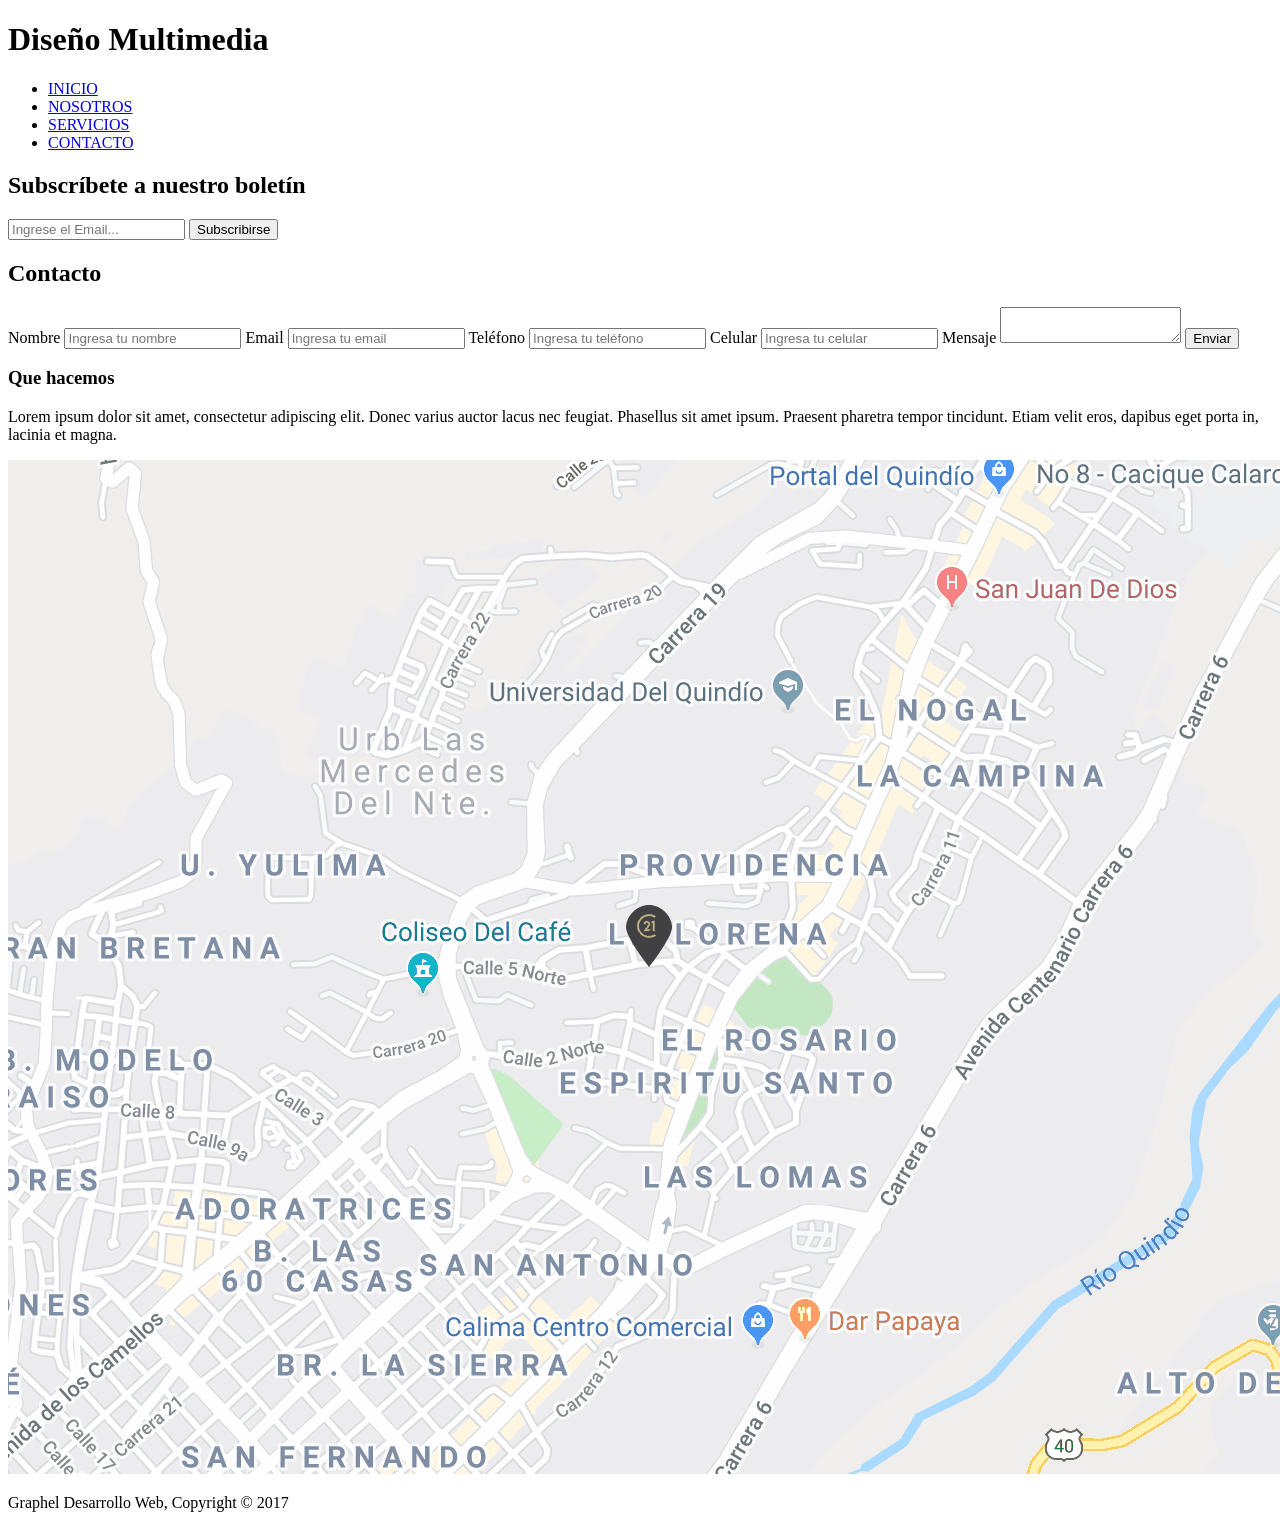
==== pages/contacto.html @ 00b79c46 "JS-Primer commit, creacion del html" ====
<!DOCTYPE html>
<html lang="es">
<head>
    <meta charset="UTF-8">
    <meta name="viewport" content="width=device-width, initial-scale=1.0">
    <link rel="stylesheet" href="../styles/styles.css">
    <title>Contacto</title>
</head>
<body>
    <main>
        <header>
            <h1><span>Diseño Multimedia</span></h1>
        </header>
        <nav>
            <ul>
                <li><a href="../index.html">INICIO</a></li>
                <li><a href="nosotros.html">NOSOTROS</a></li>
                <li><a href="servicios.html">SERVICIOS</a></li>
                <li><a href="contacto.html">CONTACTO</a></li>
            </ul>
        </nav>
        <section id="boletin">
            <h2>Subscríbete a nuestro boletín</h2>
            <input type="email" placeholder="Ingrese el Email...">
            <button>Subscribirse</button>
        </section>
        <section id="contenido">
            <section>
                <h2>Contacto</h2>
                <form>
                    <label>Nombre</label>
                    <input type="text" placeholder="Ingresa tu nombre">
                    <label>Email</label>
                    <input type="email" placeholder="Ingresa tu email">
                    <label>Teléfono</label>
                    <input type="tel" placeholder="Ingresa tu teléfono">
                    <label>Celular</label>
                    <input type="tel" placeholder="Ingresa tu celular">
                    <label>Mensaje</label>
                    <textarea></textarea>
                    <button type="submit">Enviar</button>
                </form>
            </section>
            <section id="lateral">
                <h3>Que hacemos</h3>
                <p>Lorem ipsum dolor sit amet, consectetur adipiscing elit. Donec varius auctor lacus nec feugiat. Phasellus sit amet ipsum. Praesent pharetra tempor tincidunt. Etiam velit eros, dapibus eget porta in, lacinia et magna.</p>
                <img src="../assets/images/mapaGoogle.png" alt="Mapa">
            </section>
        </section>
        <footer>
            <p>Graphel Desarrollo Web, Copyright © 2017</p>
        </footer>
    </main>
</body>
</html>
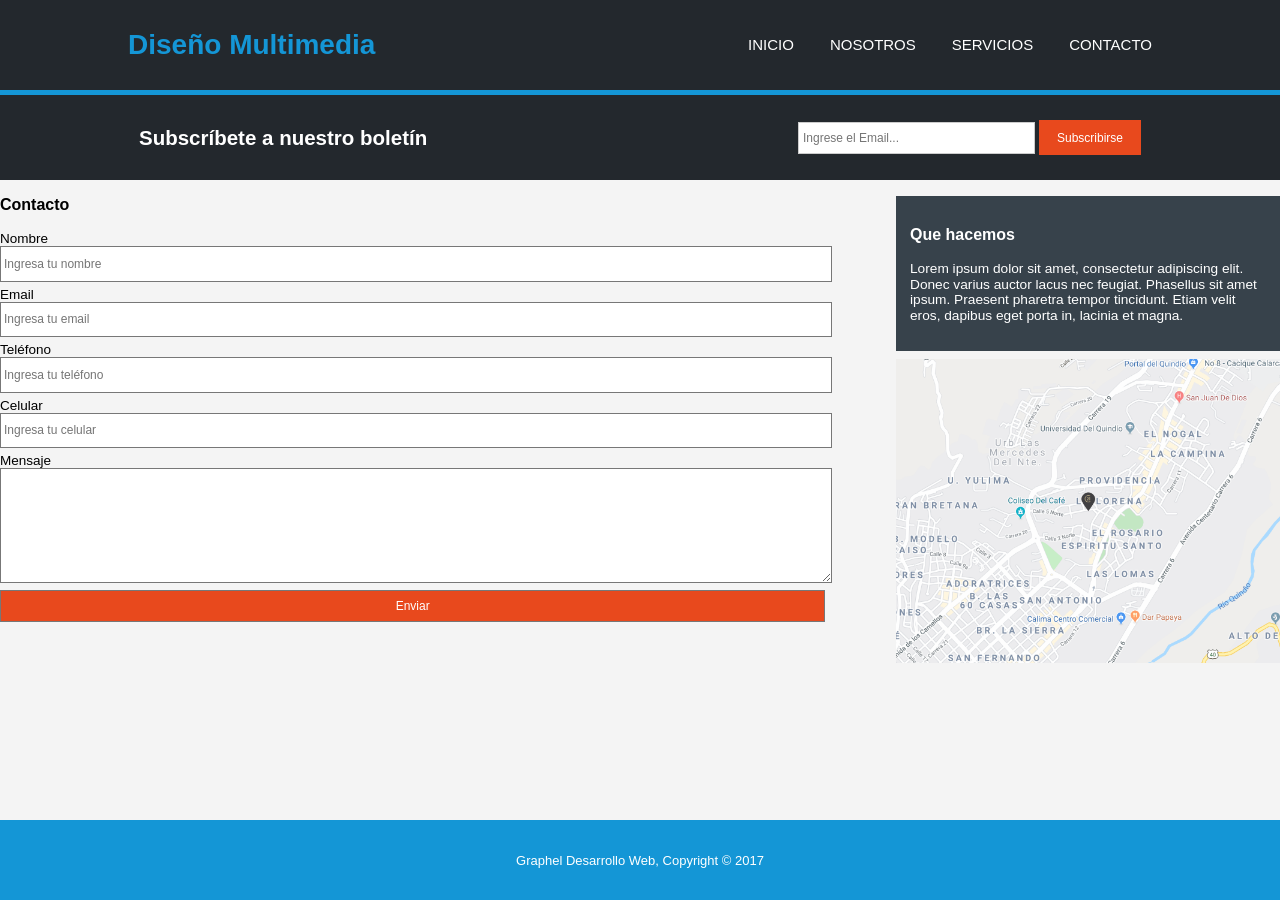
==== commit db9a330f: "JS- Linkeo de las paginas de html con el nuevo css y correccion de css" ====
--- a/pages/contacto.html
+++ b/pages/contacto.html
@@ -3,7 +3,7 @@
 <head>
     <meta charset="UTF-8">
     <meta name="viewport" content="width=device-width, initial-scale=1.0">
-    <link rel="stylesheet" href="../styles/styles.css">
+    <link rel="stylesheet" href="../styles/style.css">
     <title>Contacto</title>
 </head>
 <body>
--- a/styles/style.css
+++ b/styles/style.css
@@ -0,0 +1,323 @@
+* {
+    margin: 0;
+    padding: 0;
+    box-sizing: border-box;
+}
+body {
+    font-family: Arial, sans-serif;
+    font-size: 14px;
+    background: #f4f4f4;
+    min-height: 100vh;
+    display: flex;
+    flex-direction: column;
+}
+a {
+    text-decoration: none;
+}
+ul {
+    list-style: none;
+}
+img {
+    max-width: 100%;
+}
+.contenedor {
+    width: 80%;
+    margin: 0 auto;
+}
+header .contenedor {
+    display: flex;
+    justify-content: space-between;
+}
+header {
+    background: #23282d;
+    border-bottom: 5px solid #1496d6;
+    height: 95px;
+}
+main > nav {
+    background: #23282d;
+    border-bottom: 5px solid #1496d6;
+    height: 95px;
+    width: 50%;
+    padding-right: 10%;
+    display: flex;
+    justify-content: flex-end;
+}
+header h1 {
+    color: white;
+    font-size: 28px;
+    line-height: 90px;
+}
+header h1 span {
+    color: #1496d6;
+}
+nav ul {
+    display: flex;
+}
+nav li {
+    margin-left: 36px;
+    line-height: 90px;
+}
+nav a {
+    color: white;
+    font-size: 15px;
+}
+nav a:hover {
+    color: #1496d6;
+}
+nav a.activo {
+    color: #1496d6;
+    font-weight: bold;
+}
+main {
+    display: flex;
+    flex-wrap: wrap;
+}
+main > * {
+    width: 100%;
+}
+main > header {
+    width: 50%;
+    padding-left: 10%;
+}
+.boletin {
+    background: #23282d;
+    height: 85px;
+    display: flex;
+    align-items: center;
+}
+#boletin {
+    background: #23282d;
+    height: 85px;
+    display: flex;
+    align-items: center;
+    padding: 0 10%;
+}
+.boletin .contenedor {
+    display: flex;
+    justify-content: space-between;
+    align-items: center;
+}
+.boletin h2 {
+    color: white;
+    font-size: 20.5px;
+    line-height: 83px;
+    padding-left: 11px;
+}
+#boletin h2 {
+    color: white;
+    font-size: 20.5px;
+    line-height: 83px;
+    padding-left: 11px;
+    margin-right: auto;
+}
+.boletin form {
+    display: flex;
+    align-items: center;
+    margin-right: 11px;
+}
+.boletin input {
+    width: 237px;
+    height: 32px;
+    border: 1px solid #ccc;
+    padding: 0 4px;
+    font-size: 12px;
+}
+#boletin input {
+    width: 237px;
+    height: 32px;
+    border: 1px solid #ccc;
+    padding: 0 4px;
+    font-size: 12px;
+}
+.boletin button {
+    background: #e8491d;
+    color: white;
+    border: none;
+    height: 35px;
+    min-width: 97px;
+    padding: 0 18px;
+    font-size: 12px;
+    margin-left: 4px;
+}
+#boletin button {
+    background: #e8491d;
+    color: white;
+    border: none;
+    height: 35px;
+    min-width: 97px;
+    padding: 0 18px;
+    font-size: 12px;
+    margin-left: 4px;
+    margin-right: 11px;
+}
+.inicio {
+    height: 365px;
+    background: #3c3c3c;
+    color: white;
+    text-align: center;
+    display: flex;
+    flex-direction: column;
+}
+.inicio > img {
+    width: 100%;
+    object-fit: cover;
+    opacity: 0.5;
+    height: 365px;
+    flex-shrink: 0;
+}
+.inicio .contenedor {
+    margin-top: -273px;
+    z-index: 1;
+}
+.inicio h2 {
+    font-size: 50px;
+    margin-bottom: 18px;
+}
+.inicio p {
+    font-size: 18px;
+    width: 92%;
+    margin: 0 auto;
+}
+.caracteristicas {
+    padding: 27px 0 37px;
+    text-align: center;
+    display: flex;
+}
+.caracteristicas .contenedor {
+    display: flex;
+}
+.caracteristica {
+    width: 33.33%;
+    padding: 0 20px;
+}
+.caracteristica img {
+    display: block;
+    height: 81px;
+    margin: 0 auto 10px;
+}
+.caracteristica h3 {
+    font-size: 15.8px;
+    margin-bottom: 18px;
+}
+.caracteristica p {
+    font-size: 13.8px;
+    line-height: 16px;
+}
+#contenido {
+    width: 80%;
+    margin: 0 auto;
+    padding: 16px 0 18px;
+    flex: 1;
+    min-height: calc(100vh - 260px);
+    display: flex;
+    justify-content: space-between;
+    align-items: flex-start;
+}
+#contenido > section {
+    width: 65%;
+}
+#contenido h2 {
+    font-size: 16px;
+    margin-bottom: 17px;
+}
+#contenido p {
+    font-size: 13.7px;
+    line-height: 15.5px;
+    margin-bottom: 10px;
+}
+#contenido #texto {
+    background: #37424b;
+    color: white;
+    padding: 14px;
+    margin-bottom: 9px;
+}
+#contenido > section > img {
+    display: block;
+    width: 100%;
+    height: 165px;
+    object-fit: cover;
+}
+.servicio {
+    background: #e6e6e6;
+    border: 1px solid #ccc;
+    height: 162px;
+    padding: 36px 19px 22px;
+    margin-bottom: 5px;
+}
+.servicio h3 {
+    font-size: 16px;
+    margin-bottom: 17px;
+}
+label {
+    display: block;
+    font-size: 13.5px;
+    line-height: 15px;
+}
+#contenido input {
+    display: block;
+    width: 100%;
+    height: 35.5px;
+    border: 1px solid #777;
+    padding: 0 3px;
+    font-family: Arial, sans-serif;
+    font-size: 12px;
+    margin-bottom: 5px;
+}
+#contenido textarea {
+    display: block;
+    width: 100%;
+    border: 1px solid #777;
+    padding: 0 3px;
+    font-family: Arial, sans-serif;
+    font-size: 12px;
+    height: 115px;
+    margin-bottom: 7px;
+}
+#contenido button {
+    display: block;
+    border: 1px solid #777;
+    padding: 0 3px;
+    font-family: Arial, sans-serif;
+    font-size: 12px;
+    width: 99.2%;
+    height: 32px;
+    background: #e8491d;
+    color: white;
+    margin-bottom: 0;
+}
+#contenido > #lateral {
+    width: 30%;
+}
+#lateral h3 {
+    background: #37424b;
+    color: white;
+    font-size: 16px;
+    padding: 30px 14px 17px;
+}
+#lateral p {
+    background: #37424b;
+    color: white;
+}
+#contenido #lateral p {
+    margin: 0;
+    padding: 0 14px 28px;
+}
+#contenido > #lateral > img {
+    display: block;
+    width: 100%;
+    height: auto;
+    margin-top: 8px;
+}
+footer {
+    background: #1496d6;
+    color: white;
+    text-align: center;
+    height: 80px;
+    font-size: 13px;
+    margin-top: auto;
+    width: 100%;
+    flex-shrink: 0;
+    display: flex;
+    justify-content: center;
+    align-items: center;
+}
